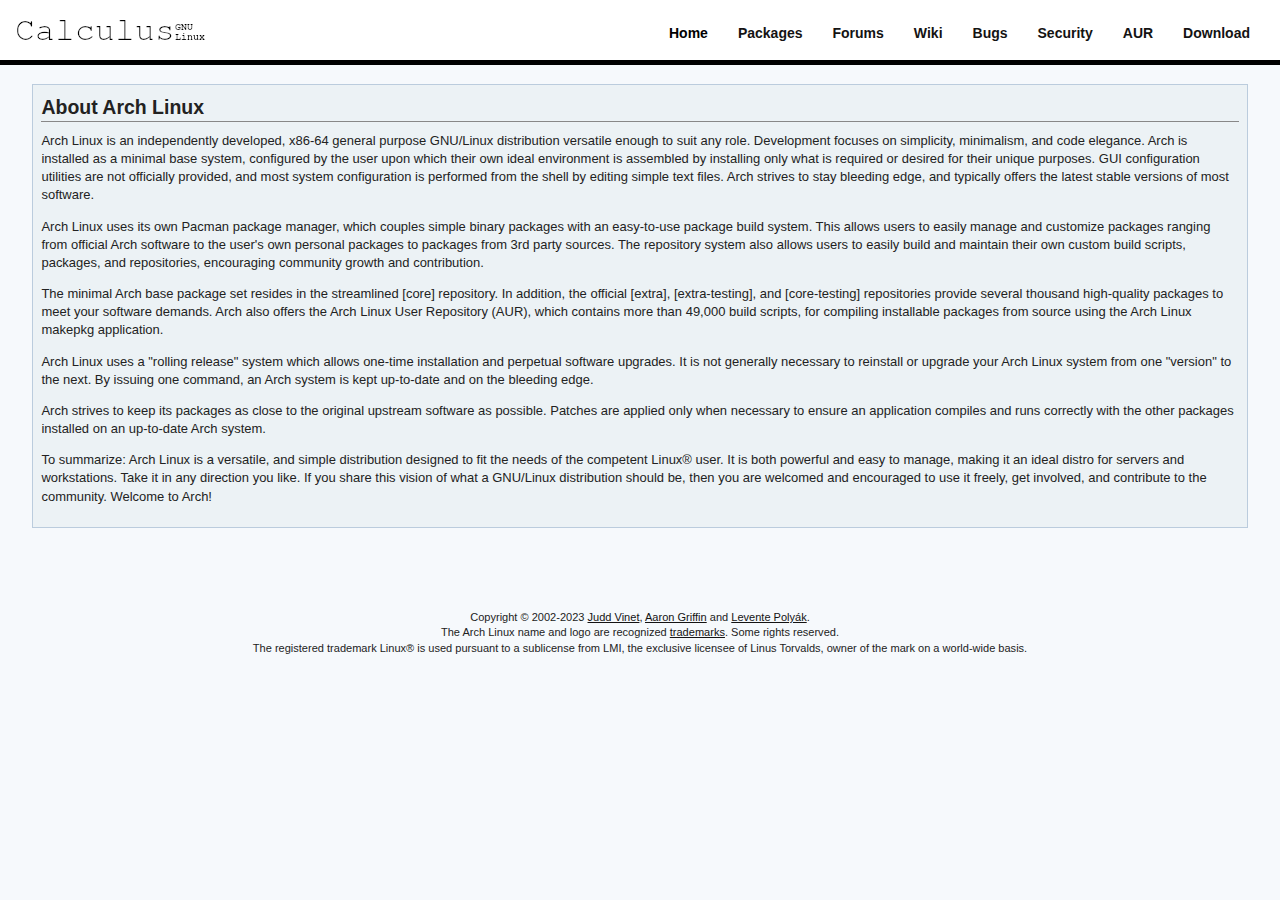
==== about/index.html @ 63562f93 "fullwebsite" ====
<!DOCTYPE html>

<html lang="en">
<head>
    <meta charset="utf-8" />
    <meta name="theme-color" content="#08C">
    <title>Arch Linux - About</title>
    <link rel="stylesheet" type="text/css" href="../static/archweb.8e65ccdc8e45.css" media="screen" />
    <link rel="icon" type="image/x-icon" href="../static/favicon.29302f683ff8.ico" />
    <link rel="shortcut icon" type="image/x-icon" href="../static/favicon.29302f683ff8.ico" />
    <link rel="apple-touch-icon" href="../static/logos/apple-touch-icon-57x57.0cd0ab3349e2.png" />
    <link rel="apple-touch-icon" sizes="72x72" href="../static/logos/apple-touch-icon-72x72.e502bac6368f.png" />
    <link rel="apple-touch-icon" sizes="114x114" href="../static/logos/apple-touch-icon-114x114.343cca8f850e.png" />
    <link rel="apple-touch-icon" sizes="144x144" href="../static/logos/apple-touch-icon-144x144.38cf584757c3.png" />
    <link rel="search" type="application/opensearchdescription+xml" href="../opensearch/packages/index.html" title="Arch Linux Packages" />
    
</head>
<body class="">
    <div id="archnavbar" class="anb-home">
        <div id="archnavbarlogo"><h1><a href="../index.html" title="Return to the main page">Arch Linux</a></h1></div>
        <div id="archnavbarmenu">
            <ul id="archnavbarlist">
                <li id="anb-home"><a href="../index.html" title="Arch news, packages, projects and more">Home</a></li>
                <li id="anb-packages"><a href="https://archlinux.org/packages/" title="Arch Package Database">Packages</a></li>
                <li id="anb-forums"><a href="https://bbs.archlinux.org/" title="Community forums">Forums</a></li>
                <li id="anb-wiki"><a href="https://wiki.archlinux.org/" title="Community documentation">Wiki</a></li>
                <li id="anb-bugs"><a href="https://bugs.archlinux.org/" title="Report and track bugs">Bugs</a></li>
                <li id="anb-security"><a href="https://security.archlinux.org/" title="Arch Linux Security Tracker">Security</a></li>
                <li id="anb-aur"><a href="https://aur.archlinux.org/" title="Arch Linux User Repository">AUR</a></li>
                <li id="anb-download"><a href="../download/index.html" title="Get Arch Linux">Download</a></li>
            </ul>
        </div>
    </div>
    <div id="content">
        <div id="archdev-navbar">
            
        </div>
        
        
<div class="box">
    <h2 class="title">About Arch Linux</h2>
<p>
Arch Linux is an independently developed, x86-64 general purpose GNU/Linux
distribution versatile enough to suit any role. Development focuses on
simplicity, minimalism, and code elegance. Arch is installed as a
minimal base system, configured by the user upon which their own ideal
environment is assembled by installing only what is required or desired
for their unique purposes. GUI configuration utilities are not officially
provided, and most system configuration is performed from the shell by editing
simple text files.  Arch strives to stay bleeding edge, and typically offers
the latest stable versions of most software.
</p>
<p>
Arch Linux uses its own Pacman package manager, which couples simple binary
packages with an easy-to-use package build system. This allows users to
easily manage and customize packages ranging from official Arch software to the
user's own personal packages to packages from 3rd party sources. The repository
system also allows users to easily build and maintain their own custom build
scripts, packages, and repositories, encouraging community growth and
contribution.
</p>
<p>
The minimal Arch base package set resides in the streamlined [core] repository.
In addition, the official [extra], [extra-testing], and [core-testing] repositories
provide several thousand high-quality packages to meet your software demands.
Arch also offers the Arch Linux User Repository (AUR), which contains more than
49,000 build scripts, for compiling installable packages from source using the
Arch Linux makepkg application.
</p>
<p>
Arch Linux uses a "rolling release" system which allows one-time installation
and perpetual software upgrades. It is not generally necessary to reinstall
or upgrade your Arch Linux system from one "version" to the next.
By issuing one command, an Arch system is kept up-to-date and on the bleeding
edge.
</p>
<p>
Arch strives to keep its packages as close to the original upstream software as
possible. Patches are applied only when necessary to ensure an application
compiles and runs correctly with the other packages installed on an up-to-date
Arch system.
</p>
<p>
To summarize: Arch Linux is a versatile, and simple distribution designed to
fit the needs of the competent Linux&#0174; user. It is both powerful and easy
to manage, making it an ideal distro for servers and workstations.  Take it in
any direction you like. If you share this vision of what a GNU/Linux
distribution should be, then you are welcomed and encouraged to use it freely,
get involved, and contribute to the community. Welcome to Arch!
</p>
</div>
<br /><br />

        <div id="footer">
            <p>Copyright © 2002-2023 <a href="mailto:jvinet@zeroflux.org"
                title="Contact Judd Vinet">Judd Vinet</a>, <a href="mailto:aaron@archlinux.org"
                title="Contact Aaron Griffin">Aaron Griffin</a> and
                <a href="mailto:anthraxx@archlinux.org" title="Contact Levente Polyák">Levente Polyák</a>.</p>

            <p>The Arch Linux name and logo are recognized
            <a href="https://terms.archlinux.org/docs/trademark-policy/"
                title="Arch Linux Trademark Policy">trademarks</a>. Some rights reserved.</p>

            <p>The registered trademark Linux® is used pursuant to a sublicense from LMI,
            the exclusive licensee of Linus Torvalds, owner of the mark on a world-wide basis.</p>
        </div>
    </div>
    <script type="application/ld+json">
    {
       "@context": "http://schema.org",
       "@type": "WebSite",
       "url": "/",
       "potentialAction": {
         "@type": "SearchAction",
         "target": "/packages/?q={search_term}",
         "query-input": "required name=search_term"
       }
    }
    </script>
    
</body>
</html>
---- static/archweb.8e65ccdc8e45.css ----
#archnavbar {
    min-height: 40px !important;
    padding: 10px 15px !important;
    background: #ffffff !important;
    border-bottom: 5px #000000 solid !important
}

#uppernavbar {
    padding: 1px 1px !important;
    background: #000000 !important;
}

#ukraine {
    display: inline-block !important;
    line-height: 14px !important;
    padding: 14px 15px 0 !important;
    color: rgb(255, 255, 255);
    font-weight: bold;
}

#ukraine p{
    font-size: 14px !important;
    font-family: sans-serif !important;
    font-weight: bold;
}

#archnavbarlogo {
    float: left !important;
    margin: 0 !important;
    padding: 0 !important;
    height: 40px !important;
    width: 225px !important;
    background: url(archnavbar/calculus.png) no-repeat !important;
    background-size: 140px 40px;
}

@media(-webkit-min-device-pixel-ratio:1.2), (min--moz-device-pixel-ratio:1.2), (-o-min-device-pixel-ratio:2/1) {
    #archnavbarlogo {
        float: left !important;
        margin: 0 !important;
        padding: 0 !important;
        height: 40px !important;
        width: 190px !important;
        background: url(archnavbar/Quark2.png) no-repeat !important;
        background-size: 100% !important
    }
}

#archnavbarlogo h1 {
    margin: 0 !important;
    padding: 0 !important;
    text-indent: -9999px !important
}

#archnavbarlogo a {
    display: block !important;
    height: 40px !important;
    width: 190px !important
}

#archnavbarlist {
    display: block !important;
    list-style: none !important;
    margin: 0 !important;
    padding: 0 !important;
    font-size: 0 !important;
    text-align: right !important
}

#archnavbarlist li {
    display: inline-block !important;
    font-size: 14px !important;
    font-family: sans-serif !important;
    line-height: 14px !important;
    padding: 14px 15px 0 !important
}

#archnavbarlist li a {
    color: #141313;
    font-weight: bold !important;
    text-decoration: none !important
}

#archnavbarlist li a:hover {
    color: rgb(0, 0, 0) !important;
    text-decoration: underline !important
}

* {
    margin: 0;
    padding: 0;
    line-height: 1.4
}

body {
    min-width: 650px;
    background: #f6f9fc;
    color: #222;
    font: normal 100% sans-serif;
    text-align: center
}

p {
    margin: .33em 0 1em
}

ol,
ul {
    margin-bottom: 1em;
    padding-left: 2em
}

ul {
    list-style: square
}

code {
    font-family: monospace, monospace;
    background: #ffd;
    padding: .15em .25em
}

pre {
    font-family: monospace, monospace;
    border: 1px solid #bdb;
    background: #dfd;
    padding: .5em;
    margin: 1em
}

pre code {
    display: block;
    background: none;
    overflow: auto
}

blockquote {
    margin: 1.5em 2em
}

input {
    vertical-align: middle
}

select[multiple] {
    padding: 1px 0
}

select[multiple] option {
    padding: 0 .5em 0 .3em
}

input[type=submit] {
    padding: 0 .6em
}

.clear {
    clear: both
}

.hide {
    display: none
}

hr {
    border: none;
    border-top: 1px solid #888
}

img {
    border: 0
}

#content {
    font-size: .812em
}

a {
    text-decoration: none
}

a:link,
a:visited,
th a:visited {
    color: #141313;
    text-decoration: underline;
}

a:hover,
a:focus,
a:visited,
a:visited:hover {
    color: rgb(58, 61, 63);
    text-decoration: underline
}

a.headerlink {
    visibility: hidden;
    padding-left: .5em
}

h3:hover>a.headerlink {
    visibility: visible
}

h2 {
    font-size: 1.5em;
    margin-bottom: .5em;
    border-bottom: 1px solid #888
}

h3 {
    font-size: 1.25em;
    margin-top: .5em
}

h4 {
    font-size: 1.15em;
    margin-top: 1em
}

h5 {
    font-size: 1em;
    margin-top: 1em
}

#content {
    width: 95%;
    margin: 0 auto;
    text-align: left
}

#content-left-wrapper {
    float: left;
    width: 100%
}

#content-left {
    margin: 0 340px 0 0
}

#content-right {
    float: left;
    width: 300px;
    margin-left: -300px
}

div.box {
    margin-bottom: 1.5em;
    padding: .65em;
    background: #ecf2f5;
    border: 1px solid #bcd
}

#footer {
    clear: both;
    margin: 2em 0 1em
}

#footer p {
    margin: 0;
    text-align: center;
    font-size: .85em
}

div.center,
table.center,
img.center {
    width: auto;
    margin-left: auto;
    margin-right: auto
}

p.center,
td.center,
th.center {
    text-align: center
}

table {
    width: 100%;
    border-collapse: collapse
}

table .wrap {
    white-space: normal
}

th,
td {
    white-space: nowrap;
    text-align: left
}

th {
    vertical-align: middle;
    font-weight: bold
}

td {
    vertical-align: top
}

table.pretty2 {
    width: auto;
    margin-top: .25em;
    margin-bottom: .5em;
    border-collapse: collapse;
    border: 1px solid #bbb
}

.pretty2 th {
    padding: .35em;
    background: #eee;
    border: 1px solid #bbb
}

.pretty2 td {
    padding: .35em;
    border: 1px dotted #bbb
}

table.compact {
    width: auto
}

.compact td {
    padding: .25em 0 .25em 1.5em
}

dl {
    clear: both
}

dl dt,
dl dd {
    margin-bottom: 4px;
    padding: 8px 0 4px;
    font-weight: bold;
    border-top: 1px dotted #bbb
}

dl dt {
    color: #333;
    float: left;
    padding-right: 15px
}

form p {
    margin: .5em 0
}

fieldset {
    border: 0
}

label {
    width: 12em;
    vertical-align: top;
    display: inline-block;
    font-weight: bold
}

input[type=text],
input[type=password],
textarea {
    padding: .10em
}

form.general-form label,
form.general-form .form-help {
    width: 10em;
    vertical-align: top;
    display: inline-block
}

form.general-form input[type=text],
form.general-form textarea {
    width: 45%
}

#archdev-navbar {
    margin: 1.5em 0
}

#archdev-navbar ul {
    list-style: none;
    margin: -0.5em 0;
    padding: 0
}

#archdev-navbar li {
    display: inline;
    margin: 0;
    padding: 0;
    font-size: .9em
}

#archdev-navbar li a {
    padding: 0 .5em;
    color: #2a9be7
}

#sys-message {
    width: 35em;
    text-align: center;
    margin: 1em auto;
    padding: .5em;
    background: #fff;
    border: 1px solid #f00
}

#sys-message p {
    margin: 0
}

ul.errorlist {
    color: red
}

form ul.errorlist {
    margin: .5em 0
}

table th.tablesorter-header {
    padding-right: 20px;
    background-image: url([data-uri]);
    background-repeat: no-repeat;
    background-position: center right;
    cursor: pointer
}

table thead th.tablesorter-headerAsc {
    background-color: #e4eeff;
    background-image: url([data-uri])
}

table thead th.tablesorter-headerDesc {
    background-color: #e4eeff;
    background-image: url([data-uri])
}

table thead th.sorter-false {
    background-image: none;
    cursor: default
}

.tablesorter-header:focus {
    outline: none
}

#intro p.readmore {
    margin: -0.5em 0 0 0;
    font-size: .9em;
    text-align: right
}

#news {
    margin-top: 1.5em
}

#news h3 {
    float: left;
    padding-bottom: .5em
}

#news div {
    margin-bottom: 1em
}

#news div p {
    margin-bottom: .5em
}

#news .more {
    font-weight: normal
}

#news .rss-icon {
    float: right;
    margin-top: 1em
}

#news h4 {
    clear: both;
    font-size: 1em;
    margin-top: 1.5em;
    border-bottom: 1px dotted #bbb
}

#news .timestamp {
    float: right;
    font-size: .85em;
    margin: -1.8em .5em 0 0
}

#news h3 a {
    display: block;
    background: #141313;
    font-size: 15px;
    padding: 2px 10px;
    color: white
}

#news a:active {
    color: white
}

h3 span.arrow {
    display: block;
    width: 0;
    height: 0;
    border-left: 6px solid transparent;
    border-right: 6px solid transparent;
    border-top: 6px solid #141313;
    margin: 0 auto;
    font-size: 0;
    line-height: 0
}

#news div.article-content h1,
#news div.article-content h2,
#news div.article-content h3,
#news div.article-content h4,
#news div.article-content h5 {
    float: none;
    padding-bottom: 0;
    clear: none;
    border-bottom: none;
    font-size: 1em;
    margin-top: 1em;
    margin-bottom: 0
}

#planet {
    margin-top: 1.5em
}

#planet h3 {
    float: left;
    padding-bottom: .5em
}

#planet div {
    margin-bottom: 1em
}

#planet div p {
    margin-bottom: .5em
}

#planet .more {
    font-weight: normal
}

#planet .rss-icon {
    float: right;
    margin-top: 1em
}

#planet h4 {
    clear: both;
    font-size: 1em;
    margin-top: 1.5em;
    border-bottom: 1px dotted #bbb
}

#planet .timestamp {
    float: right;
    font-size: .85em;
    margin: -1.8em .5em 0 0
}

#planet .article-author {
    font-style: italic;
    text-align: right
}

#nav-sidebar .planet-list {
    list-style: square;
    padding-left: 1em
}

#pkg-updates h3 {
    margin: 0 0 .3em
}

#pkg-updates .more {
    font-weight: normal
}

#pkg-updates .rss-icon {
    float: right;
    margin: -2em 0 0 0
}

#pkg-updates table {
    margin: 0
}

#pkg-updates td.pkg-name {
    white-space: normal
}

#pkg-updates td.pkg-arch {
    text-align: right
}

#pkg-updates span.testing {
    font-style: italic
}

#pkg-updates span.staging {
    font-style: italic;
    color: #ff8040
}

#nav-sidebar ul {
    list-style: none;
    margin: .5em 0 .5em 1em;
    padding: 0
}

div.widget {
    margin-bottom: 1.5em
}

#rss-feeds .rss {
    padding-right: 20px;
    background: url(rss.ca03bf98a65a.svg) top right no-repeat
}

#artwork img.inverted {
    background: #333;
    padding: 0
}

#artwork div.imagelist img {
    display: inline;
    margin: .75em
}

.news-nav {
    float: right;
    margin-top: -2.2em
}

.news-nav .prev,
.news-nav .next {
    margin: 0 1em
}

div.news-article .article-info {
    margin: 0;
    color: #999
}

#newsform {
    width: 60em
}

#newsform input[type=text],
#newsform textarea {
    width: 75%
}

#news-preview {
    display: none
}

.todolist-nav {
    float: right;
    margin-top: -2.2em
}

.todolist-nav .prev,
.todolist-nav .next {
    margin: 0 1em
}

#donor-list ul {
    width: 100%
}

#donor-list li {
    float: left;
    width: 25%;
    min-width: 20em
}

#arch-downloads h3 {
    border-bottom: 1px dotted #bbb
}

table.results {
    font-size: .846em;
    border-top: 1px dotted #999;
    border-bottom: 1px dotted #999
}

.results th {
    padding: .5em 1em .25em .25em;
    border-bottom: 1px solid #999;
    white-space: nowrap;
    background-color: #fff
}

.results td {
    padding: .3em 1em .3em 3px
}

.results .flagged {
    color: red
}

.results tr.empty td {
    text-align: center
}

#pkglist-about {
    margin-top: 1.5em
}

.pkglist-stats {
    font-size: .85em
}

#pkglist-results .pkglist-nav {
    float: right;
    margin-top: -2.2em
}

.pkglist-nav .prev {
    margin-right: 1em
}

.pkglist-nav .next {
    margin-right: 1em
}

.filter-criteria {
    margin-bottom: 1em
}

.filter-criteria h3 {
    font-size: 1em;
    margin-top: 0
}

.filter-criteria div {
    float: left;
    margin-right: 1.65em;
    font-size: .85em
}

.filter-criteria legend {
    display: none
}

.filter-criteria label {
    width: auto;
    display: block;
    font-weight: normal
}

#pkgdetails #detailslinks {
    float: right
}

#pkgdetails #detailslinks h4 {
    margin-top: 0;
    margin-bottom: .25em
}

#pkgdetails #detailslinks ul {
    list-style: none;
    padding: 0;
    margin-bottom: 0;
    font-size: .846em
}

#pkgdetails #detailslinks>div {
    padding: .5em;
    margin-bottom: 1em;
    background: #eee;
    border: 1px solid #bbb
}

#pkgdetails #actionlist .flagged {
    color: red;
    font-size: .9em;
    font-style: italic
}

#pkgdetails #pkginfo {
    width: auto
}

#pkgdetails #pkginfo td {
    padding: .25em 0 .25em 1.5em
}

#pkgdetails #pkginfo .userdata {
    font-size: .85em;
    padding: .5em
}

#pkgdetails #pkginfo .recent {
    color: green;
    font-weight: bold;
    text-decoration: underline dotted
}

#flag-pkg-form label {
    width: 10em
}

#flag-pkg-form textarea,
#flag-pkg-form input[type=text] {
    width: 45%
}

#flag-pkg-form #id_website {
    display: none
}

#flag-pkg-form div.recentwarning {
    width: calc(45% - 4px);
    padding: 4px 6px;
    display: inline-block;
    color: #a94442;
    background: #f2dede;
    border: 1px solid #ebccd1
}

#pkgdetails #metadata {
    clear: both
}

#pkgdetails #metadata h3 {
    background: #555;
    color: #fff;
    font-size: 1em;
    margin-bottom: .5em;
    padding: .2em .35em
}

#pkgdetails #metadata ul {
    list-style: none;
    margin: 0;
    padding: 0
}

#pkgdetails #metadata li {
    padding-left: .5em
}

#pkgdetails #metadata p {
    padding-left: .5em
}

#pkgdetails #metadata .message {
    font-style: italic
}

#pkgdetails #metadata br {
    clear: both
}

#pkginfo #rebuilderdstatus {
    font-weight: bold
}

#pkginfo .rebuilderd-good {
    color: green
}

#pkginfo .rebuilderd-bad {
    color: red
}

#pkgdetails #pkgdeps {
    float: left;
    width: 48%;
    margin-right: 2%
}

#pkgdetails #metadata .virtual-dep,
#pkgdetails #metadata .testing-dep,
#pkgdetails #metadata .staging-dep,
#pkgdetails #metadata .opt-dep,
#pkgdetails #metadata .make-dep,
#pkgdetails #metadata .check-dep,
#pkgdetails #metadata .dep-desc {
    font-style: italic
}

#pkgdetails #pkgreqs {
    float: left;
    width: 50%
}

#pkgdetails #pkgfiles,
#sonames {
    clear: left;
    padding-top: 1em
}

#pkgfilelist li.d {
    color: #666
}

#pkgfilelist li.f {}

table td.country {
    white-space: normal
}

#list-generator div ul {
    list-style: none;
    display: inline;
    padding-left: 0
}

#list-generator div ul li {
    display: inline
}

.visualize-mirror .axis path,
.visualize-mirror .axis line {
    fill: none;
    stroke: #000;
    stroke-width: 3px;
    shape-rendering: crispEdges
}

.visualize-mirror .url-dot {
    stroke: #000
}

.visualize-mirror .url-line {
    fill: none;
    stroke-width: 1.5px
}

#arch-bio-toc {
    width: 75%;
    margin: 0 auto;
    text-align: center
}

#arch-bio-toc a {
    white-space: nowrap
}

.arch-bio-entry {
    width: 75%;
    min-width: 640px;
    margin: 0 auto
}

.arch-bio-entry td.pic {
    vertical-align: top;
    padding-right: 15px;
    padding-top: 2.25em
}

.arch-bio-entry td.pic img {
    padding: 4px;
    border: 1px solid #ccc
}

.arch-bio-entry td h3 {
    border-bottom: 1px dotted #ccc;
    margin-bottom: .5em
}

.arch-bio-entry table.bio {
    margin-bottom: 2em
}

.arch-bio-entry table.bio th {
    color: #666;
    font-weight: normal;
    text-align: right;
    padding-right: .5em;
    vertical-align: top;
    white-space: nowrap
}

.arch-bio-entry table.bio td {
    width: 100%;
    padding-bottom: .25em;
    white-space: normal
}

#dev-login {
    width: auto
}

#article-list tr:hover,
#clocks-table tr:hover,
#dev-dashboard tr:hover,
#dev-todo-lists tr:hover,
#dev-todo-pkglist tr:hover,
#pkglist-results tr:hover,
#stats-area tr:hover {
    background: #ffd
}

.results tr:nth-child(even),
#article-list tr:nth-child(even) {
    background: #e4eeff
}

.results tr:nth-child(odd),
#article-list tr:nth-child(odd) {
    background: #fff
}

table.dash-stats .key {
    width: 50%
}

ul.admin-actions {
    float: right;
    list-style: none;
    margin-top: -2.5em
}

ul.admin-actions li {
    display: inline;
    padding-left: 1.5em
}

.todo-table .complete,
.signoff-yes,
#key-status .signed-yes,
#release-list .available-yes {
    color: green
}

.todo-table .incomplete,
.signoff-no,
#key-status .signed-no,
#release-list .available-no {
    color: red
}

.todo-table .inprogress,
.signoff-bad {
    color: darkorange
}

.todo-info {
    color: #999;
    border-bottom: 1px dotted #bbb
}

.todo-description {
    margin-top: 1em;
    padding-left: 2em;
    max-width: 900px
}

.todo-pkgbases {
    border-top: 1px dotted #bbb
}

.todo-list h4 {
    margin-top: 0;
    margin-bottom: .4em
}

#dev-signoffs tr:hover {
    background: #ffd
}

ul.signoff-list {
    list-style: none;
    margin: 0;
    padding: 0
}

.signoff-yes {
    font-weight: bold
}

.signoff-disabled {
    color: gray
}

#archnavbar.anb-home ul li#anb-home a,
#archnavbar.anb-packages ul li#anb-packages a,
#archnavbar.anb-download ul li#anb-download a {
    color: rgb(0, 0, 0) !important
}

.visualize-buttons {
    margin: .5em .33em
}

.visualize-chart {
    position: relative;
    height: 500px;
    margin: .33em
}

#visualize-archrepo .treemap-cell {
    border: solid 1px white;
    overflow: hidden;
    position: absolute
}

#visualize-archrepo .treemap-cell span {
    padding: 3px;
    font-size: .85em;
    line-height: 1em
}

#visualize-keys svg {
    width: 100%;
    height: 100%
}

#release-table th:first-of-type {
    width: 30px
}

.itemprop {
    display: none
}

.pgp-key-ids span:before {
    content: " "
}

.pgp-key-ids {
    display: inline-block
}
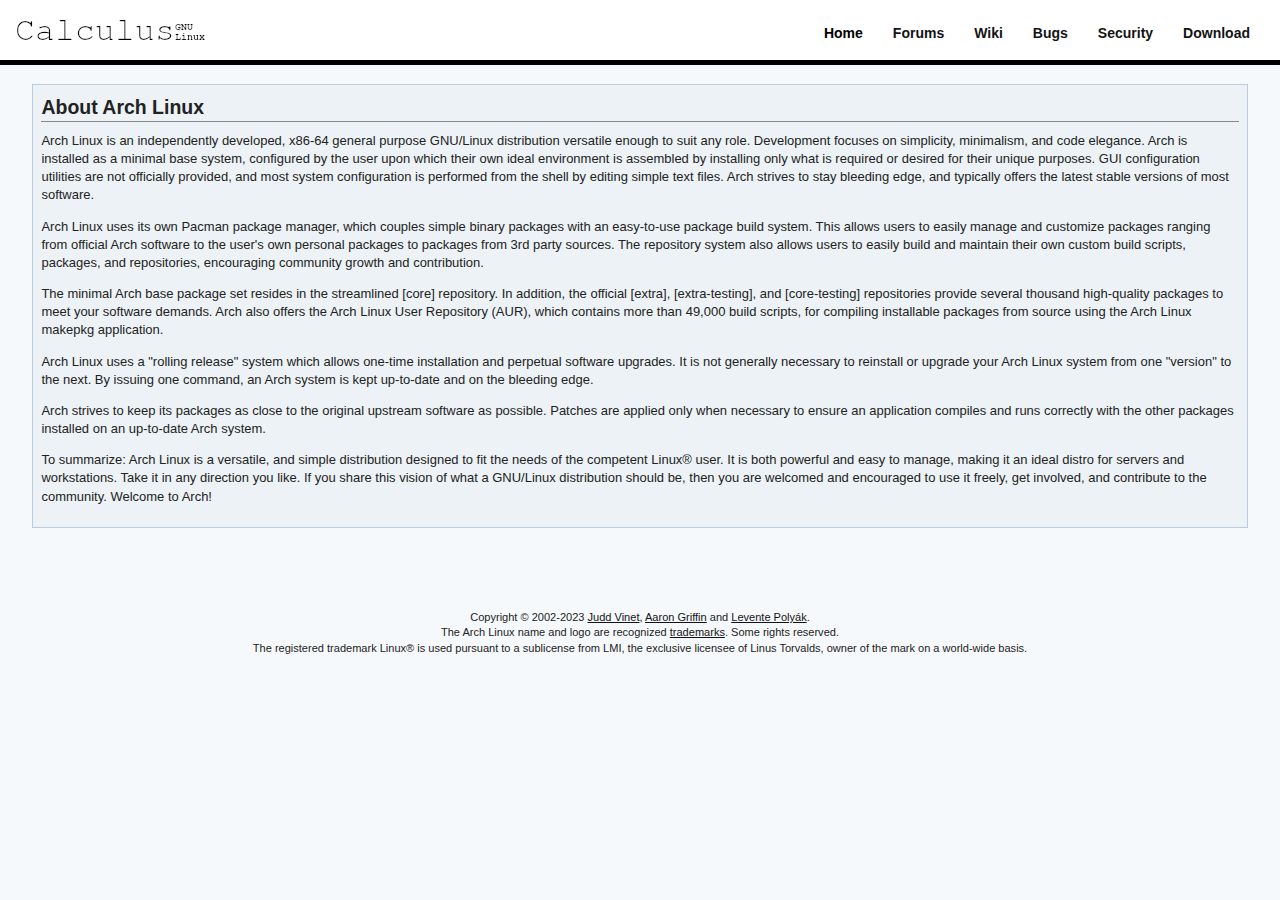
==== commit 4b219f91: "Update index.html" ====
--- a/about/index.html
+++ b/about/index.html
@@ -4,7 +4,7 @@
 <head>
     <meta charset="utf-8" />
     <meta name="theme-color" content="#08C">
-    <title>Arch Linux - About</title>
+    <title>Anthos Linux - About</title>
     <link rel="stylesheet" type="text/css" href="../static/archweb.8e65ccdc8e45.css" media="screen" />
     <link rel="icon" type="image/x-icon" href="../static/favicon.29302f683ff8.ico" />
     <link rel="shortcut icon" type="image/x-icon" href="../static/favicon.29302f683ff8.ico" />
@@ -12,22 +12,23 @@
     <link rel="apple-touch-icon" sizes="72x72" href="../static/logos/apple-touch-icon-72x72.e502bac6368f.png" />
     <link rel="apple-touch-icon" sizes="114x114" href="../static/logos/apple-touch-icon-114x114.343cca8f850e.png" />
     <link rel="apple-touch-icon" sizes="144x144" href="../static/logos/apple-touch-icon-144x144.38cf584757c3.png" />
-    <link rel="search" type="application/opensearchdescription+xml" href="../opensearch/packages/index.html" title="Arch Linux Packages" />
+    <link rel="search" type="application/opensearchdescription+xml" href="../opensearch/packages/index.html" title="Anthos Linux Packages" />
     
 </head>
 <body class="">
     <div id="archnavbar" class="anb-home">
-        <div id="archnavbarlogo"><h1><a href="../index.html" title="Return to the main page">Arch Linux</a></h1></div>
+        <div id="archnavbarlogo"><h1><a href="../index.html" title="Return to the main page">Anthos Linux</a></h1></div>
         <div id="archnavbarmenu">
             <ul id="archnavbarlist">
-                <li id="anb-home"><a href="../index.html" title="Arch news, packages, projects and more">Home</a></li>
-                <li id="anb-packages"><a href="https://archlinux.org/packages/" title="Arch Package Database">Packages</a></li>
-                <li id="anb-forums"><a href="https://bbs.archlinux.org/" title="Community forums">Forums</a></li>
-                <li id="anb-wiki"><a href="https://wiki.archlinux.org/" title="Community documentation">Wiki</a></li>
-                <li id="anb-bugs"><a href="https://bugs.archlinux.org/" title="Report and track bugs">Bugs</a></li>
-                <li id="anb-security"><a href="https://security.archlinux.org/" title="Arch Linux Security Tracker">Security</a></li>
-                <li id="anb-aur"><a href="https://aur.archlinux.org/" title="Arch Linux User Repository">AUR</a></li>
-                <li id="anb-download"><a href="../download/index.html" title="Get Arch Linux">Download</a></li>
+                <li id="anb-home"><a href="index.html" title="Anthos GNU/Linux news, projects and more">Home</a></li>
+                <li id="anb-forums"><a href="https://github.com/orgs/AnthosLinux/discussions"
+                        title="Community forums">Forums</a></li>
+                <li id="anb-wiki"><a href="https://wiki.archlinux.org/" title="Community documentation (Soon)">Wiki</a>
+                </li>
+                <li id="anb-bugs"><a href="https://github.com/AnthosLinux/AnthosLinux/issues"
+                        title="Report and track bugs">Bugs</a></li>
+                <li id="anb-security"><a href="" title="Anthos Linux Security Tracker">Security</a></li>
+                <li id="anb-download"><a href="download/index.html" title="Get Anthos GNU/Linux">Download</a></li>
             </ul>
         </div>
     </div>
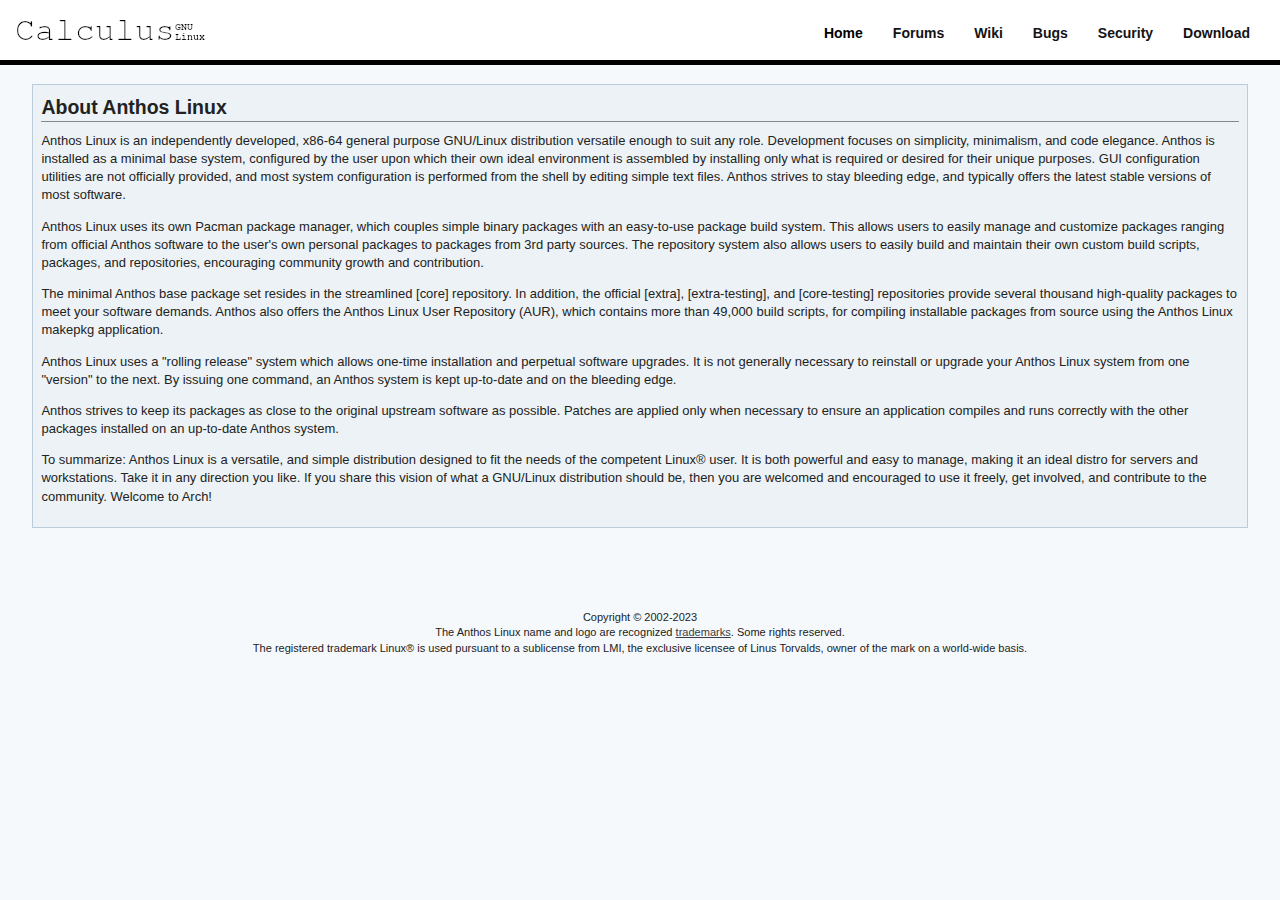
==== commit fbee311b: "rebranding" ====
--- a/about/index.html
+++ b/about/index.html
@@ -1,6 +1,7 @@
 <!DOCTYPE html>
 
 <html lang="en">
+
 <head>
     <meta charset="utf-8" />
     <meta name="theme-color" content="#08C">
@@ -12,12 +13,16 @@
     <link rel="apple-touch-icon" sizes="72x72" href="../static/logos/apple-touch-icon-72x72.e502bac6368f.png" />
     <link rel="apple-touch-icon" sizes="114x114" href="../static/logos/apple-touch-icon-114x114.343cca8f850e.png" />
     <link rel="apple-touch-icon" sizes="144x144" href="../static/logos/apple-touch-icon-144x144.38cf584757c3.png" />
-    <link rel="search" type="application/opensearchdescription+xml" href="../opensearch/packages/index.html" title="Anthos Linux Packages" />
-    
+    <link rel="search" type="application/opensearchdescription+xml" href="../opensearch/packages/index.html"
+        title="Anthos Linux Packages" />
+
 </head>
+
 <body class="">
     <div id="archnavbar" class="anb-home">
-        <div id="archnavbarlogo"><h1><a href="../index.html" title="Return to the main page">Anthos Linux</a></h1></div>
+        <div id="archnavbarlogo">
+            <h1><a href="../index.html" title="Return to the main page">Anthos Linux</a></h1>
+        </div>
         <div id="archnavbarmenu">
             <ul id="archnavbarlist">
                 <li id="anb-home"><a href="index.html" title="Anthos GNU/Linux news, projects and more">Home</a></li>
@@ -34,90 +39,76 @@
     </div>
     <div id="content">
         <div id="archdev-navbar">
-            
+
         </div>
-        
-        
-<div class="box">
-    <h2 class="title">About Arch Linux</h2>
-<p>
-Arch Linux is an independently developed, x86-64 general purpose GNU/Linux
-distribution versatile enough to suit any role. Development focuses on
-simplicity, minimalism, and code elegance. Arch is installed as a
-minimal base system, configured by the user upon which their own ideal
-environment is assembled by installing only what is required or desired
-for their unique purposes. GUI configuration utilities are not officially
-provided, and most system configuration is performed from the shell by editing
-simple text files.  Arch strives to stay bleeding edge, and typically offers
-the latest stable versions of most software.
-</p>
-<p>
-Arch Linux uses its own Pacman package manager, which couples simple binary
-packages with an easy-to-use package build system. This allows users to
-easily manage and customize packages ranging from official Arch software to the
-user's own personal packages to packages from 3rd party sources. The repository
-system also allows users to easily build and maintain their own custom build
-scripts, packages, and repositories, encouraging community growth and
-contribution.
-</p>
-<p>
-The minimal Arch base package set resides in the streamlined [core] repository.
-In addition, the official [extra], [extra-testing], and [core-testing] repositories
-provide several thousand high-quality packages to meet your software demands.
-Arch also offers the Arch Linux User Repository (AUR), which contains more than
-49,000 build scripts, for compiling installable packages from source using the
-Arch Linux makepkg application.
-</p>
-<p>
-Arch Linux uses a "rolling release" system which allows one-time installation
-and perpetual software upgrades. It is not generally necessary to reinstall
-or upgrade your Arch Linux system from one "version" to the next.
-By issuing one command, an Arch system is kept up-to-date and on the bleeding
-edge.
-</p>
-<p>
-Arch strives to keep its packages as close to the original upstream software as
-possible. Patches are applied only when necessary to ensure an application
-compiles and runs correctly with the other packages installed on an up-to-date
-Arch system.
-</p>
-<p>
-To summarize: Arch Linux is a versatile, and simple distribution designed to
-fit the needs of the competent Linux&#0174; user. It is both powerful and easy
-to manage, making it an ideal distro for servers and workstations.  Take it in
-any direction you like. If you share this vision of what a GNU/Linux
-distribution should be, then you are welcomed and encouraged to use it freely,
-get involved, and contribute to the community. Welcome to Arch!
-</p>
-</div>
-<br /><br />
+
+
+        <div class="box">
+            <h2 class="title">About Anthos Linux</h2>
+            <p>
+                Anthos Linux is an independently developed, x86-64 general purpose GNU/Linux
+                distribution versatile enough to suit any role. Development focuses on
+                simplicity, minimalism, and code elegance. Anthos is installed as a
+                minimal base system, configured by the user upon which their own ideal
+                environment is assembled by installing only what is required or desired
+                for their unique purposes. GUI configuration utilities are not officially
+                provided, and most system configuration is performed from the shell by editing
+                simple text files. Anthos strives to stay bleeding edge, and typically offers
+                the latest stable versions of most software.
+            </p>
+            <p>
+                Anthos Linux uses its own Pacman package manager, which couples simple binary
+                packages with an easy-to-use package build system. This allows users to
+                easily manage and customize packages ranging from official Anthos software to the
+                user's own personal packages to packages from 3rd party sources. The repository
+                system also allows users to easily build and maintain their own custom build
+                scripts, packages, and repositories, encouraging community growth and
+                contribution.
+            </p>
+            <p>
+                The minimal Anthos base package set resides in the streamlined [core] repository.
+                In addition, the official [extra], [extra-testing], and [core-testing] repositories
+                provide several thousand high-quality packages to meet your software demands.
+                Anthos also offers the Anthos Linux User Repository (AUR), which contains more than
+                49,000 build scripts, for compiling installable packages from source using the
+                Anthos Linux makepkg application.
+            </p>
+            <p>
+                Anthos Linux uses a "rolling release" system which allows one-time installation
+                and perpetual software upgrades. It is not generally necessary to reinstall
+                or upgrade your Anthos Linux system from one "version" to the next.
+                By issuing one command, an Anthos system is kept up-to-date and on the bleeding
+                edge.
+            </p>
+            <p>
+                Anthos strives to keep its packages as close to the original upstream software as
+                possible. Patches are applied only when necessary to ensure an application
+                compiles and runs correctly with the other packages installed on an up-to-date
+                Anthos system.
+            </p>
+            <p>
+                To summarize: Anthos Linux is a versatile, and simple distribution designed to
+                fit the needs of the competent Linux&#0174; user. It is both powerful and easy
+                to manage, making it an ideal distro for servers and workstations. Take it in
+                any direction you like. If you share this vision of what a GNU/Linux
+                distribution should be, then you are welcomed and encouraged to use it freely,
+                get involved, and contribute to the community. Welcome to Arch!
+            </p>
+        </div>
+        <br /><br />
 
         <div id="footer">
-            <p>Copyright © 2002-2023 <a href="mailto:jvinet@zeroflux.org"
-                title="Contact Judd Vinet">Judd Vinet</a>, <a href="mailto:aaron@archlinux.org"
-                title="Contact Aaron Griffin">Aaron Griffin</a> and
-                <a href="mailto:anthraxx@archlinux.org" title="Contact Levente Polyák">Levente Polyák</a>.</p>
+            <p>Copyright © 2002-2023</p>
 
-            <p>The Arch Linux name and logo are recognized
-            <a href="https://terms.archlinux.org/docs/trademark-policy/"
-                title="Arch Linux Trademark Policy">trademarks</a>. Some rights reserved.</p>
+            <p>The Anthos Linux name and logo are recognized
+                <a href="" title="Anthos Linux Trademark Policy">trademarks</a>. Some rights reserved.
+            </p>
 
             <p>The registered trademark Linux® is used pursuant to a sublicense from LMI,
-            the exclusive licensee of Linus Torvalds, owner of the mark on a world-wide basis.</p>
+                the exclusive licensee of Linus Torvalds, owner of the mark on a world-wide basis.</p>
         </div>
     </div>
-    <script type="application/ld+json">
-    {
-       "@context": "http://schema.org",
-       "@type": "WebSite",
-       "url": "/",
-       "potentialAction": {
-         "@type": "SearchAction",
-         "target": "/packages/?q={search_term}",
-         "query-input": "required name=search_term"
-       }
-    }
-    </script>
-    
+
 </body>
-</html>
+
+</html>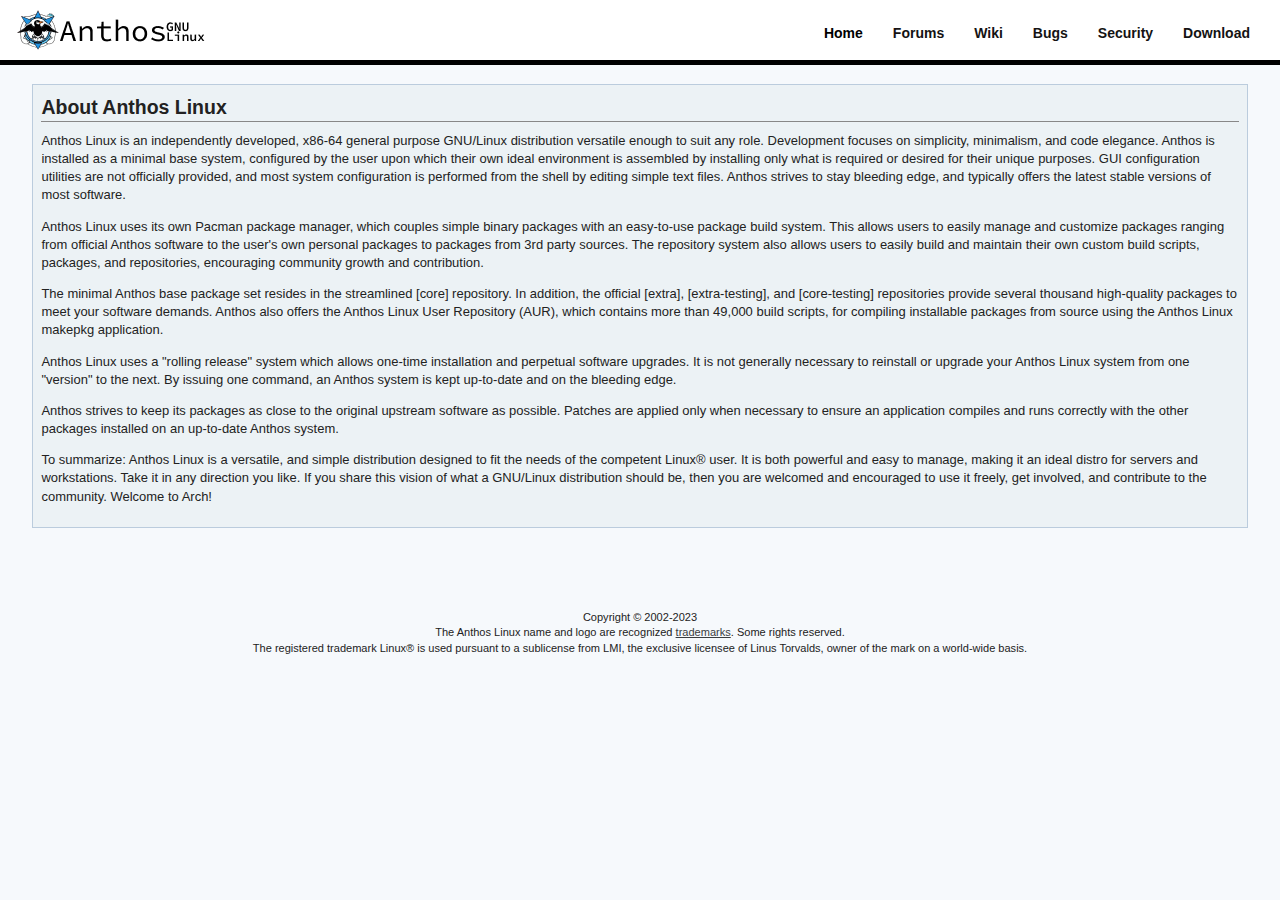
==== commit 29297ad3: "prettier" ====
--- a/about/index.html
+++ b/about/index.html
@@ -6,13 +6,9 @@
     <meta charset="utf-8" />
     <meta name="theme-color" content="#08C">
     <title>Anthos Linux - About</title>
-    <link rel="stylesheet" type="text/css" href="../static/archweb.8e65ccdc8e45.css" media="screen" />
-    <link rel="icon" type="image/x-icon" href="../static/favicon.29302f683ff8.ico" />
-    <link rel="shortcut icon" type="image/x-icon" href="../static/favicon.29302f683ff8.ico" />
-    <link rel="apple-touch-icon" href="../static/logos/apple-touch-icon-57x57.0cd0ab3349e2.png" />
-    <link rel="apple-touch-icon" sizes="72x72" href="../static/logos/apple-touch-icon-72x72.e502bac6368f.png" />
-    <link rel="apple-touch-icon" sizes="114x114" href="../static/logos/apple-touch-icon-114x114.343cca8f850e.png" />
-    <link rel="apple-touch-icon" sizes="144x144" href="../static/logos/apple-touch-icon-144x144.38cf584757c3.png" />
+    <link rel="stylesheet" type="text/css" href="../static/anthos.css" media="screen" />
+    <link rel="icon" type="image/x-icon" href="../static/favicon.ico" />
+    <link rel="shortcut icon" type="image/x-icon" href="../static/favicon.ico" />
     <link rel="search" type="application/opensearchdescription+xml" href="../opensearch/packages/index.html"
         title="Anthos Linux Packages" />
 
--- a/static/anthos.css
+++ b/static/anthos.css
@@ -0,0 +1,1140 @@
+#archnavbar {
+    min-height: 40px !important;
+    padding: 10px 15px !important;
+    background: #ffffff !important;
+    border-bottom: 5px #000000 solid !important
+}
+
+#uppernavbar {
+    padding: 1px 1px !important;
+    background: #000000 !important;
+}
+
+#ukraine {
+    display: inline-block !important;
+    line-height: 14px !important;
+    padding: 14px 15px 0 !important;
+    color: rgb(255, 255, 255);
+    font-weight: bold;
+}
+
+#ukraine p{
+    font-size: 14px !important;
+    font-family: sans-serif !important;
+    font-weight: bold;
+}
+
+#archnavbarlogo {
+    float: left !important;
+    margin: 0 !important;
+    padding: 0 !important;
+    height: 40px !important;
+    width: 225px !important;
+    background: url(navbar/anthos.png) no-repeat !important;
+    background-size: 140px 40px;
+}
+
+@media(-webkit-min-device-pixel-ratio:1.2), (min--moz-device-pixel-ratio:1.2), (-o-min-device-pixel-ratio:2/1) {
+    #archnavbarlogo {
+        float: left !important;
+        margin: 0 !important;
+        padding: 0 !important;
+        height: 40px !important;
+        width: 190px !important;
+        background: url(navbar/anthos.png) no-repeat !important;
+        background-size: 100% !important
+    }
+}
+
+#archnavbarlogo h1 {
+    margin: 0 !important;
+    padding: 0 !important;
+    text-indent: -9999px !important
+}
+
+#archnavbarlogo a {
+    display: block !important;
+    height: 40px !important;
+    width: 190px !important
+}
+
+#archnavbarlist {
+    display: block !important;
+    list-style: none !important;
+    margin: 0 !important;
+    padding: 0 !important;
+    font-size: 0 !important;
+    text-align: right !important
+}
+
+#archnavbarlist li {
+    display: inline-block !important;
+    font-size: 14px !important;
+    font-family: sans-serif !important;
+    line-height: 14px !important;
+    padding: 14px 15px 0 !important
+}
+
+#archnavbarlist li a {
+    color: #141313;
+    font-weight: bold !important;
+    text-decoration: none !important
+}
+
+#archnavbarlist li a:hover {
+    color: rgb(0, 0, 0) !important;
+    text-decoration: underline !important
+}
+
+* {
+    margin: 0;
+    padding: 0;
+    line-height: 1.4
+}
+
+body {
+    min-width: 650px;
+    background: #f6f9fc;
+    color: #222;
+    font: normal 100% sans-serif;
+    text-align: center
+}
+
+p {
+    margin: .33em 0 1em
+}
+
+ol,
+ul {
+    margin-bottom: 1em;
+    padding-left: 2em
+}
+
+ul {
+    list-style: square
+}
+
+code {
+    font-family: monospace, monospace;
+    background: #ffd;
+    padding: .15em .25em
+}
+
+pre {
+    font-family: monospace, monospace;
+    border: 1px solid #bdb;
+    background: #dfd;
+    padding: .5em;
+    margin: 1em
+}
+
+pre code {
+    display: block;
+    background: none;
+    overflow: auto
+}
+
+blockquote {
+    margin: 1.5em 2em
+}
+
+input {
+    vertical-align: middle
+}
+
+select[multiple] {
+    padding: 1px 0
+}
+
+select[multiple] option {
+    padding: 0 .5em 0 .3em
+}
+
+input[type=submit] {
+    padding: 0 .6em
+}
+
+.clear {
+    clear: both
+}
+
+.hide {
+    display: none
+}
+
+hr {
+    border: none;
+    border-top: 1px solid #888
+}
+
+img {
+    border: 0
+}
+
+#content {
+    font-size: .812em
+}
+
+a {
+    text-decoration: none
+}
+
+a:link,
+a:visited,
+th a:visited {
+    color: #141313;
+    text-decoration: underline;
+}
+
+a:hover,
+a:focus,
+a:visited,
+a:visited:hover {
+    color: rgb(58, 61, 63);
+    text-decoration: underline
+}
+
+a.headerlink {
+    visibility: hidden;
+    padding-left: .5em
+}
+
+h3:hover>a.headerlink {
+    visibility: visible
+}
+
+h2 {
+    font-size: 1.5em;
+    margin-bottom: .5em;
+    border-bottom: 1px solid #888
+}
+
+h3 {
+    font-size: 1.25em;
+    margin-top: .5em
+}
+
+h4 {
+    font-size: 1.15em;
+    margin-top: 1em
+}
+
+h5 {
+    font-size: 1em;
+    margin-top: 1em
+}
+
+#content {
+    width: 95%;
+    margin: 0 auto;
+    text-align: left
+}
+
+#content-left-wrapper {
+    float: left;
+    width: 100%
+}
+
+#content-left {
+    margin: 0 340px 0 0
+}
+
+#content-right {
+    float: left;
+    width: 300px;
+    margin-left: -300px
+}
+
+div.box {
+    margin-bottom: 1.5em;
+    padding: .65em;
+    background: #ecf2f5;
+    border: 1px solid #bcd
+}
+
+#footer {
+    clear: both;
+    margin: 2em 0 1em
+}
+
+#footer p {
+    margin: 0;
+    text-align: center;
+    font-size: .85em
+}
+
+div.center,
+table.center,
+img.center {
+    width: auto;
+    margin-left: auto;
+    margin-right: auto
+}
+
+p.center,
+td.center,
+th.center {
+    text-align: center
+}
+
+table {
+    width: 100%;
+    border-collapse: collapse
+}
+
+table .wrap {
+    white-space: normal
+}
+
+th,
+td {
+    white-space: nowrap;
+    text-align: left
+}
+
+th {
+    vertical-align: middle;
+    font-weight: bold
+}
+
+td {
+    vertical-align: top
+}
+
+table.pretty2 {
+    width: auto;
+    margin-top: .25em;
+    margin-bottom: .5em;
+    border-collapse: collapse;
+    border: 1px solid #bbb
+}
+
+.pretty2 th {
+    padding: .35em;
+    background: #eee;
+    border: 1px solid #bbb
+}
+
+.pretty2 td {
+    padding: .35em;
+    border: 1px dotted #bbb
+}
+
+table.compact {
+    width: auto
+}
+
+.compact td {
+    padding: .25em 0 .25em 1.5em
+}
+
+dl {
+    clear: both
+}
+
+dl dt,
+dl dd {
+    margin-bottom: 4px;
+    padding: 8px 0 4px;
+    font-weight: bold;
+    border-top: 1px dotted #bbb
+}
+
+dl dt {
+    color: #333;
+    float: left;
+    padding-right: 15px
+}
+
+form p {
+    margin: .5em 0
+}
+
+fieldset {
+    border: 0
+}
+
+label {
+    width: 12em;
+    vertical-align: top;
+    display: inline-block;
+    font-weight: bold
+}
+
+input[type=text],
+input[type=password],
+textarea {
+    padding: .10em
+}
+
+form.general-form label,
+form.general-form .form-help {
+    width: 10em;
+    vertical-align: top;
+    display: inline-block
+}
+
+form.general-form input[type=text],
+form.general-form textarea {
+    width: 45%
+}
+
+#archdev-navbar {
+    margin: 1.5em 0
+}
+
+#archdev-navbar ul {
+    list-style: none;
+    margin: -0.5em 0;
+    padding: 0
+}
+
+#archdev-navbar li {
+    display: inline;
+    margin: 0;
+    padding: 0;
+    font-size: .9em
+}
+
+#archdev-navbar li a {
+    padding: 0 .5em;
+    color: #2a9be7
+}
+
+#sys-message {
+    width: 35em;
+    text-align: center;
+    margin: 1em auto;
+    padding: .5em;
+    background: #fff;
+    border: 1px solid #f00
+}
+
+#sys-message p {
+    margin: 0
+}
+
+ul.errorlist {
+    color: red
+}
+
+form ul.errorlist {
+    margin: .5em 0
+}
+
+table th.tablesorter-header {
+    padding-right: 20px;
+    background-image: url([data-uri]);
+    background-repeat: no-repeat;
+    background-position: center right;
+    cursor: pointer
+}
+
+table thead th.tablesorter-headerAsc {
+    background-color: #e4eeff;
+    background-image: url([data-uri])
+}
+
+table thead th.tablesorter-headerDesc {
+    background-color: #e4eeff;
+    background-image: url([data-uri])
+}
+
+table thead th.sorter-false {
+    background-image: none;
+    cursor: default
+}
+
+.tablesorter-header:focus {
+    outline: none
+}
+
+#intro p.readmore {
+    margin: -0.5em 0 0 0;
+    font-size: .9em;
+    text-align: right
+}
+
+#news {
+    margin-top: 1.5em
+}
+
+#news h3 {
+    float: left;
+    padding-bottom: .5em
+}
+
+#news div {
+    margin-bottom: 1em
+}
+
+#news div p {
+    margin-bottom: .5em
+}
+
+#news .more {
+    font-weight: normal
+}
+
+#news .rss-icon {
+    float: right;
+    margin-top: 1em
+}
+
+#news h4 {
+    clear: both;
+    font-size: 1em;
+    margin-top: 1.5em;
+    border-bottom: 1px dotted #bbb
+}
+
+#news .timestamp {
+    float: right;
+    font-size: .85em;
+    margin: -1.8em .5em 0 0
+}
+
+#news h3 a {
+    display: block;
+    background: #141313;
+    font-size: 15px;
+    padding: 2px 10px;
+    color: white
+}
+
+#news a:active {
+    color: white
+}
+
+h3 span.arrow {
+    display: block;
+    width: 0;
+    height: 0;
+    border-left: 6px solid transparent;
+    border-right: 6px solid transparent;
+    border-top: 6px solid #141313;
+    margin: 0 auto;
+    font-size: 0;
+    line-height: 0
+}
+
+#news div.article-content h1,
+#news div.article-content h2,
+#news div.article-content h3,
+#news div.article-content h4,
+#news div.article-content h5 {
+    float: none;
+    padding-bottom: 0;
+    clear: none;
+    border-bottom: none;
+    font-size: 1em;
+    margin-top: 1em;
+    margin-bottom: 0
+}
+
+#planet {
+    margin-top: 1.5em
+}
+
+#planet h3 {
+    float: left;
+    padding-bottom: .5em
+}
+
+#planet div {
+    margin-bottom: 1em
+}
+
+#planet div p {
+    margin-bottom: .5em
+}
+
+#planet .more {
+    font-weight: normal
+}
+
+#planet .rss-icon {
+    float: right;
+    margin-top: 1em
+}
+
+#planet h4 {
+    clear: both;
+    font-size: 1em;
+    margin-top: 1.5em;
+    border-bottom: 1px dotted #bbb
+}
+
+#planet .timestamp {
+    float: right;
+    font-size: .85em;
+    margin: -1.8em .5em 0 0
+}
+
+#planet .article-author {
+    font-style: italic;
+    text-align: right
+}
+
+#nav-sidebar .planet-list {
+    list-style: square;
+    padding-left: 1em
+}
+
+#pkg-updates h3 {
+    margin: 0 0 .3em
+}
+
+#pkg-updates .more {
+    font-weight: normal
+}
+
+#pkg-updates .rss-icon {
+    float: right;
+    margin: -2em 0 0 0
+}
+
+#pkg-updates table {
+    margin: 0
+}
+
+#pkg-updates td.pkg-name {
+    white-space: normal
+}
+
+#pkg-updates td.pkg-arch {
+    text-align: right
+}
+
+#pkg-updates span.testing {
+    font-style: italic
+}
+
+#pkg-updates span.staging {
+    font-style: italic;
+    color: #ff8040
+}
+
+#nav-sidebar ul {
+    list-style: none;
+    margin: .5em 0 .5em 1em;
+    padding: 0
+}
+
+div.widget {
+    margin-bottom: 1.5em
+}
+
+#rss-feeds .rss {
+    padding-right: 20px;
+    background: url(rss.ca03bf98a65a.svg) top right no-repeat
+}
+
+#artwork img.inverted {
+    background: #333;
+    padding: 0
+}
+
+#artwork div.imagelist img {
+    display: inline;
+    margin: .75em
+}
+
+.news-nav {
+    float: right;
+    margin-top: -2.2em
+}
+
+.news-nav .prev,
+.news-nav .next {
+    margin: 0 1em
+}
+
+div.news-article .article-info {
+    margin: 0;
+    color: #999
+}
+
+#newsform {
+    width: 60em
+}
+
+#newsform input[type=text],
+#newsform textarea {
+    width: 75%
+}
+
+#news-preview {
+    display: none
+}
+
+.todolist-nav {
+    float: right;
+    margin-top: -2.2em
+}
+
+.todolist-nav .prev,
+.todolist-nav .next {
+    margin: 0 1em
+}
+
+#donor-list ul {
+    width: 100%
+}
+
+#donor-list li {
+    float: left;
+    width: 25%;
+    min-width: 20em
+}
+
+#arch-downloads h3 {
+    border-bottom: 1px dotted #bbb
+}
+
+table.results {
+    font-size: .846em;
+    border-top: 1px dotted #999;
+    border-bottom: 1px dotted #999
+}
+
+.results th {
+    padding: .5em 1em .25em .25em;
+    border-bottom: 1px solid #999;
+    white-space: nowrap;
+    background-color: #fff
+}
+
+.results td {
+    padding: .3em 1em .3em 3px
+}
+
+.results .flagged {
+    color: red
+}
+
+.results tr.empty td {
+    text-align: center
+}
+
+#pkglist-about {
+    margin-top: 1.5em
+}
+
+.pkglist-stats {
+    font-size: .85em
+}
+
+#pkglist-results .pkglist-nav {
+    float: right;
+    margin-top: -2.2em
+}
+
+.pkglist-nav .prev {
+    margin-right: 1em
+}
+
+.pkglist-nav .next {
+    margin-right: 1em
+}
+
+.filter-criteria {
+    margin-bottom: 1em
+}
+
+.filter-criteria h3 {
+    font-size: 1em;
+    margin-top: 0
+}
+
+.filter-criteria div {
+    float: left;
+    margin-right: 1.65em;
+    font-size: .85em
+}
+
+.filter-criteria legend {
+    display: none
+}
+
+.filter-criteria label {
+    width: auto;
+    display: block;
+    font-weight: normal
+}
+
+#pkgdetails #detailslinks {
+    float: right
+}
+
+#pkgdetails #detailslinks h4 {
+    margin-top: 0;
+    margin-bottom: .25em
+}
+
+#pkgdetails #detailslinks ul {
+    list-style: none;
+    padding: 0;
+    margin-bottom: 0;
+    font-size: .846em
+}
+
+#pkgdetails #detailslinks>div {
+    padding: .5em;
+    margin-bottom: 1em;
+    background: #eee;
+    border: 1px solid #bbb
+}
+
+#pkgdetails #actionlist .flagged {
+    color: red;
+    font-size: .9em;
+    font-style: italic
+}
+
+#pkgdetails #pkginfo {
+    width: auto
+}
+
+#pkgdetails #pkginfo td {
+    padding: .25em 0 .25em 1.5em
+}
+
+#pkgdetails #pkginfo .userdata {
+    font-size: .85em;
+    padding: .5em
+}
+
+#pkgdetails #pkginfo .recent {
+    color: green;
+    font-weight: bold;
+    text-decoration: underline dotted
+}
+
+#flag-pkg-form label {
+    width: 10em
+}
+
+#flag-pkg-form textarea,
+#flag-pkg-form input[type=text] {
+    width: 45%
+}
+
+#flag-pkg-form #id_website {
+    display: none
+}
+
+#flag-pkg-form div.recentwarning {
+    width: calc(45% - 4px);
+    padding: 4px 6px;
+    display: inline-block;
+    color: #a94442;
+    background: #f2dede;
+    border: 1px solid #ebccd1
+}
+
+#pkgdetails #metadata {
+    clear: both
+}
+
+#pkgdetails #metadata h3 {
+    background: #555;
+    color: #fff;
+    font-size: 1em;
+    margin-bottom: .5em;
+    padding: .2em .35em
+}
+
+#pkgdetails #metadata ul {
+    list-style: none;
+    margin: 0;
+    padding: 0
+}
+
+#pkgdetails #metadata li {
+    padding-left: .5em
+}
+
+#pkgdetails #metadata p {
+    padding-left: .5em
+}
+
+#pkgdetails #metadata .message {
+    font-style: italic
+}
+
+#pkgdetails #metadata br {
+    clear: both
+}
+
+#pkginfo #rebuilderdstatus {
+    font-weight: bold
+}
+
+#pkginfo .rebuilderd-good {
+    color: green
+}
+
+#pkginfo .rebuilderd-bad {
+    color: red
+}
+
+#pkgdetails #pkgdeps {
+    float: left;
+    width: 48%;
+    margin-right: 2%
+}
+
+#pkgdetails #metadata .virtual-dep,
+#pkgdetails #metadata .testing-dep,
+#pkgdetails #metadata .staging-dep,
+#pkgdetails #metadata .opt-dep,
+#pkgdetails #metadata .make-dep,
+#pkgdetails #metadata .check-dep,
+#pkgdetails #metadata .dep-desc {
+    font-style: italic
+}
+
+#pkgdetails #pkgreqs {
+    float: left;
+    width: 50%
+}
+
+#pkgdetails #pkgfiles,
+#sonames {
+    clear: left;
+    padding-top: 1em
+}
+
+#pkgfilelist li.d {
+    color: #666
+}
+
+#pkgfilelist li.f {}
+
+table td.country {
+    white-space: normal
+}
+
+#list-generator div ul {
+    list-style: none;
+    display: inline;
+    padding-left: 0
+}
+
+#list-generator div ul li {
+    display: inline
+}
+
+.visualize-mirror .axis path,
+.visualize-mirror .axis line {
+    fill: none;
+    stroke: #000;
+    stroke-width: 3px;
+    shape-rendering: crispEdges
+}
+
+.visualize-mirror .url-dot {
+    stroke: #000
+}
+
+.visualize-mirror .url-line {
+    fill: none;
+    stroke-width: 1.5px
+}
+
+#arch-bio-toc {
+    width: 75%;
+    margin: 0 auto;
+    text-align: center
+}
+
+#arch-bio-toc a {
+    white-space: nowrap
+}
+
+.arch-bio-entry {
+    width: 75%;
+    min-width: 640px;
+    margin: 0 auto
+}
+
+.arch-bio-entry td.pic {
+    vertical-align: top;
+    padding-right: 15px;
+    padding-top: 2.25em
+}
+
+.arch-bio-entry td.pic img {
+    padding: 4px;
+    border: 1px solid #ccc
+}
+
+.arch-bio-entry td h3 {
+    border-bottom: 1px dotted #ccc;
+    margin-bottom: .5em
+}
+
+.arch-bio-entry table.bio {
+    margin-bottom: 2em
+}
+
+.arch-bio-entry table.bio th {
+    color: #666;
+    font-weight: normal;
+    text-align: right;
+    padding-right: .5em;
+    vertical-align: top;
+    white-space: nowrap
+}
+
+.arch-bio-entry table.bio td {
+    width: 100%;
+    padding-bottom: .25em;
+    white-space: normal
+}
+
+#dev-login {
+    width: auto
+}
+
+#article-list tr:hover,
+#clocks-table tr:hover,
+#dev-dashboard tr:hover,
+#dev-todo-lists tr:hover,
+#dev-todo-pkglist tr:hover,
+#pkglist-results tr:hover,
+#stats-area tr:hover {
+    background: #ffd
+}
+
+.results tr:nth-child(even),
+#article-list tr:nth-child(even) {
+    background: #e4eeff
+}
+
+.results tr:nth-child(odd),
+#article-list tr:nth-child(odd) {
+    background: #fff
+}
+
+table.dash-stats .key {
+    width: 50%
+}
+
+ul.admin-actions {
+    float: right;
+    list-style: none;
+    margin-top: -2.5em
+}
+
+ul.admin-actions li {
+    display: inline;
+    padding-left: 1.5em
+}
+
+.todo-table .complete,
+.signoff-yes,
+#key-status .signed-yes,
+#release-list .available-yes {
+    color: green
+}
+
+.todo-table .incomplete,
+.signoff-no,
+#key-status .signed-no,
+#release-list .available-no {
+    color: red
+}
+
+.todo-table .inprogress,
+.signoff-bad {
+    color: darkorange
+}
+
+.todo-info {
+    color: #999;
+    border-bottom: 1px dotted #bbb
+}
+
+.todo-description {
+    margin-top: 1em;
+    padding-left: 2em;
+    max-width: 900px
+}
+
+.todo-pkgbases {
+    border-top: 1px dotted #bbb
+}
+
+.todo-list h4 {
+    margin-top: 0;
+    margin-bottom: .4em
+}
+
+#dev-signoffs tr:hover {
+    background: #ffd
+}
+
+ul.signoff-list {
+    list-style: none;
+    margin: 0;
+    padding: 0
+}
+
+.signoff-yes {
+    font-weight: bold
+}
+
+.signoff-disabled {
+    color: gray
+}
+
+#archnavbar.anb-home ul li#anb-home a,
+#archnavbar.anb-packages ul li#anb-packages a,
+#archnavbar.anb-download ul li#anb-download a {
+    color: rgb(0, 0, 0) !important
+}
+
+.visualize-buttons {
+    margin: .5em .33em
+}
+
+.visualize-chart {
+    position: relative;
+    height: 500px;
+    margin: .33em
+}
+
+#visualize-archrepo .treemap-cell {
+    border: solid 1px white;
+    overflow: hidden;
+    position: absolute
+}
+
+#visualize-archrepo .treemap-cell span {
+    padding: 3px;
+    font-size: .85em;
+    line-height: 1em
+}
+
+#visualize-keys svg {
+    width: 100%;
+    height: 100%
+}
+
+#release-table th:first-of-type {
+    width: 30px
+}
+
+.itemprop {
+    display: none
+}
+
+.pgp-key-ids span:before {
+    content: " "
+}
+
+.pgp-key-ids {
+    display: inline-block
+}